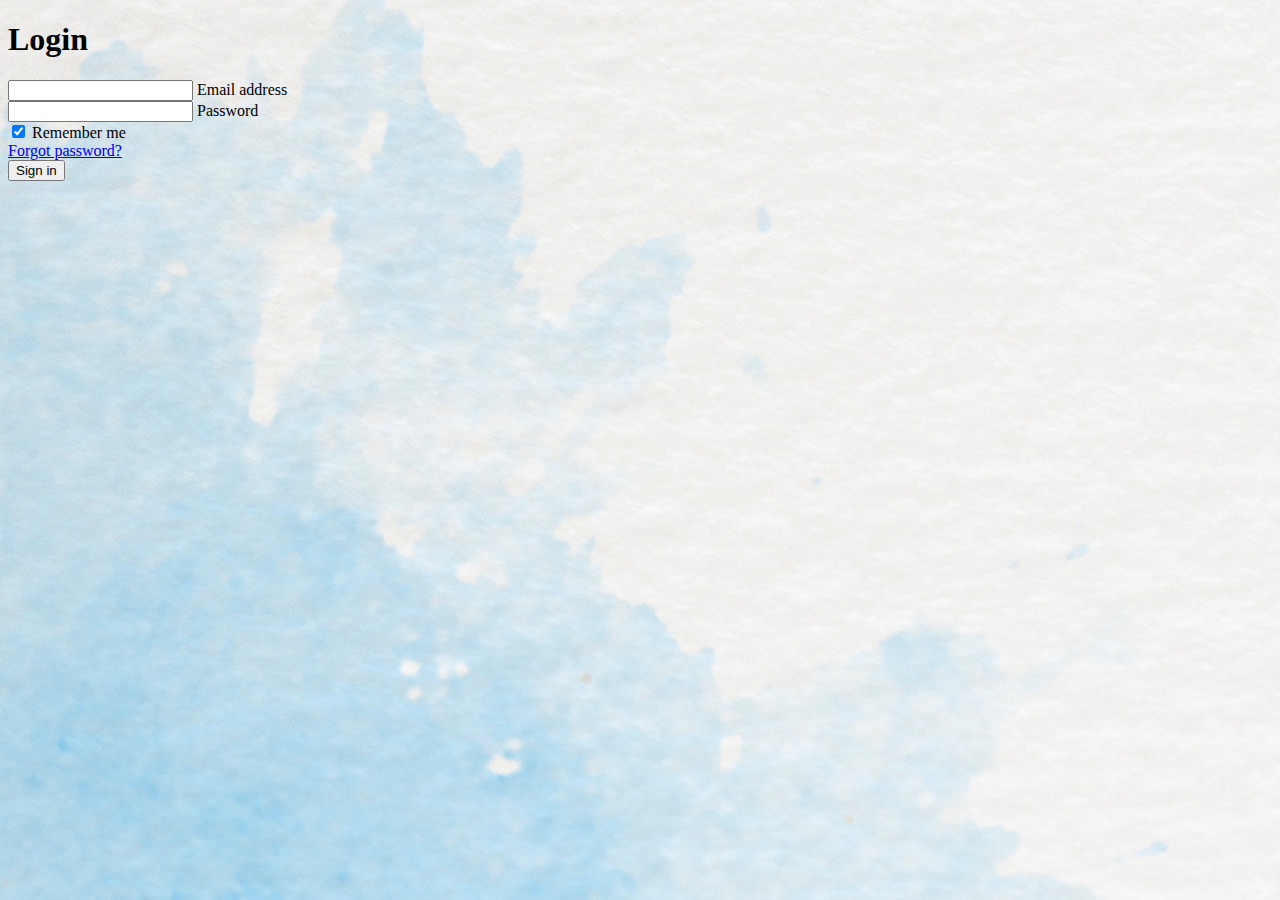
==== EJ01/index.html @ 3ec27f78 "EJ 1 - 2" ====
<!DOCTYPE html>
<html lang="en">

<head>
  <meta charset="UTF-8">
  <meta http-equiv="X-UA-Compatible" content="IE=edge">
  <meta name="viewport" content="width=device-width, initial-scale=1.0">
  <title>Login</title>
  <!-- CSS only -->
  <link href="https://cdn.jsdelivr.net/npm/bootstrap@5.2.3/dist/css/bootstrap.min.css" rel="stylesheet"
    integrity="sha384-rbsA2VBKQhggwzxH7pPCaAqO46MgnOM80zW1RWuH61DGLwZJEdK2Kadq2F9CUG65" crossorigin="anonymous">
  <!-- JavaScript Bundle with Popper -->
  <script src="https://cdn.jsdelivr.net/npm/bootstrap@5.2.3/dist/js/bootstrap.bundle.min.js"
    integrity="sha384-kenU1KFdBIe4zVF0s0G1M5b4hcpxyD9F7jL+jjXkk+Q2h455rYXK/7HAuoJl+0I4"
    crossorigin="anonymous"></script>
  <link rel="stylesheet" href="../EJ01/css/style.css">
</head>



<form class="p-5">

  <h1>Login </h1>

  <!-- Email -->
  <div class="form-outline mb-4 my-5">
    <input type="email" id="formEmail" class="form-control" />
    <label class="form-label" for="formEmail">Email address</label>
  </div>

  <!-- Password -->
  <div class="form-outline mb-4">
    <input type="password" id="form2Example2" class="form-control" />
    <label class="form-label" for="form2Example2">Password</label>
  </div>

  <!-- 2 column grid layout for inline styling -->
  <div class="row mb-4">
    <div class="col d-flex justify-content-center">
      <!-- Checkbox -->
      <div class="form-check">
        <input class="form-check-input" type="checkbox" value="" id="form2Example31" checked />
        <label class="form-check-label" for="form2Example31"> Remember me </label>
      </div>
    </div>

    <div class="col">
      <!-- Simple link -->
      <a href="#!">Forgot password?</a>
    </div>
  </div>

  <!-- Submit button -->
  <button type="button" class="btn btn-primary btn-block mb-4">Sign in</button>
  </div>

</form>

</html>
---- EJ01/css/style.css ----
body {
    background-image: url("../../img/hand-painted-watercolor-background-with-sky-and-clouds-shape.jpg");
    background-repeat: repeat;
}
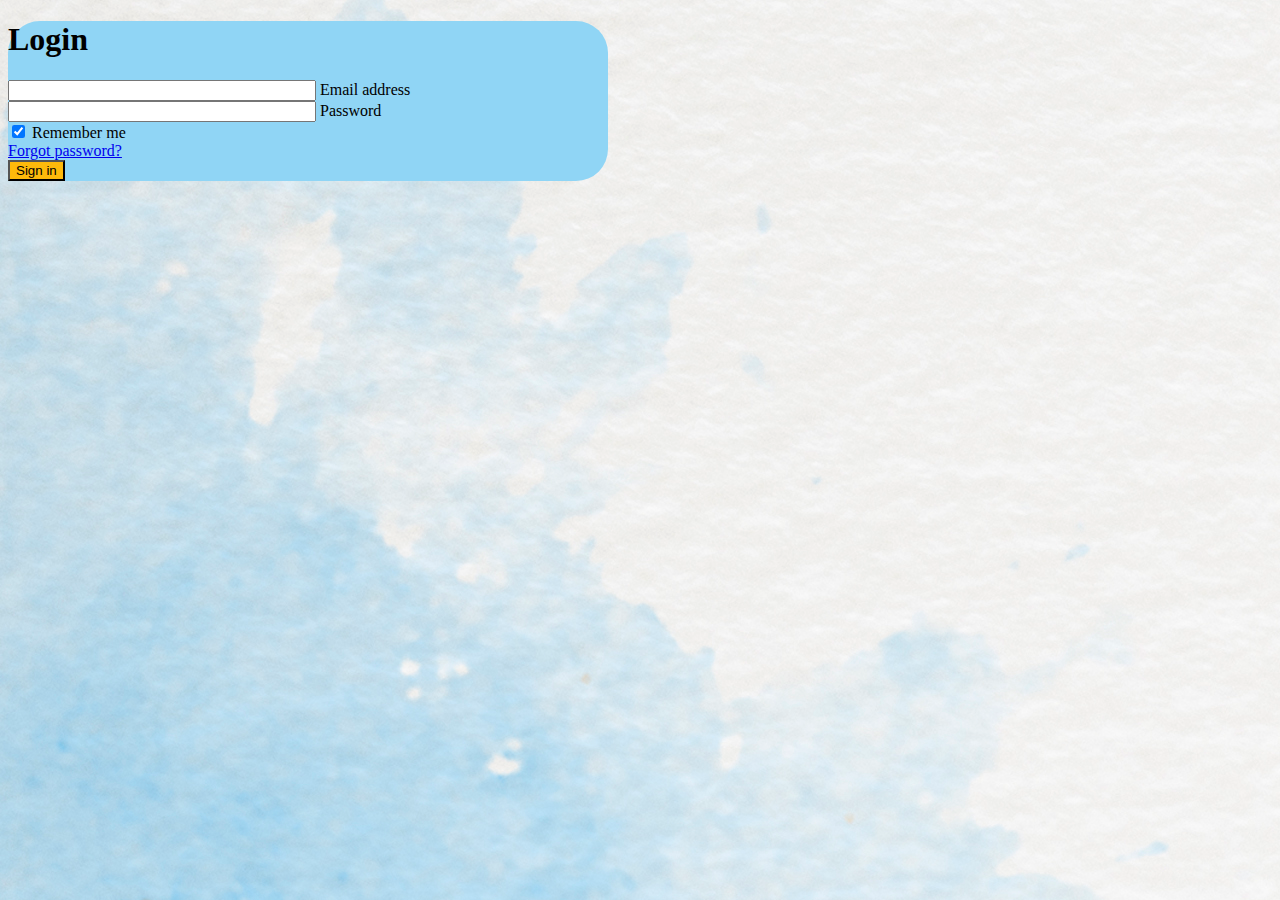
==== commit f74aa526: "colores" ====
--- a/EJ01/index.html
+++ b/EJ01/index.html
@@ -17,43 +17,47 @@
 </head>
 
 
+<div class="container mt-5">
 
-<form class="p-5">
+  <form class="p-5">
 
-  <h1>Login </h1>
+    <h1>Login </h1>
 
-  <!-- Email -->
-  <div class="form-outline mb-4 my-5">
-    <input type="email" id="formEmail" class="form-control" />
-    <label class="form-label" for="formEmail">Email address</label>
-  </div>
+    <!-- Email -->
+    <div class="form-outline mb-4 my-5">
+      <input type="email" id="formEmail" class="form-control"/>
+      <label class="form-label" for="formEmail">Email address</label>
+    </div>
 
-  <!-- Password -->
-  <div class="form-outline mb-4">
-    <input type="password" id="form2Example2" class="form-control" />
-    <label class="form-label" for="form2Example2">Password</label>
-  </div>
+    <!-- Password -->
+    <div class="form-outline mb-4">
+      <input type="password" id="form2Example2" class="form-control" />
+      <label class="form-label" for="form2Example2">Password</label>
+    </div>
 
-  <!-- 2 column grid layout for inline styling -->
-  <div class="row mb-4">
-    <div class="col d-flex justify-content-center">
-      <!-- Checkbox -->
-      <div class="form-check">
-        <input class="form-check-input" type="checkbox" value="" id="form2Example31" checked />
-        <label class="form-check-label" for="form2Example31"> Remember me </label>
+    <!-- 2 column grid layout for inline styling -->
+    <div class="row mb-4">
+      <div class="col d-flex justify-content-center">
+        <!-- Checkbox -->
+        <div class="form-check">
+          <input class="form-check-input" type="checkbox" value="" id="form2Example31" checked />
+          <label class="form-check-label" for="form2Example31"> Remember me </label>
+        </div>
+      </div>
+
+      <div class="col">
+        <!-- Simple link -->
+        <a href="#!">Forgot password?</a>
       </div>
     </div>
 
-    <div class="col">
-      <!-- Simple link -->
-      <a href="#!">Forgot password?</a>
-    </div>
-  </div>
-
-  <!-- Submit button -->
-  <button type="button" class="btn btn-primary btn-block mb-4">Sign in</button>
-  </div>
+    <!-- Submit button -->
+    <button type="button" class="btn btn-primary btn-block mb-4">Sign in</button>
+</div>
 
 </form>
 
+</div>
+
+
 </html>--- a/EJ01/css/style.css
+++ b/EJ01/css/style.css
@@ -1,4 +1,24 @@
 body {
     background-image: url("../../img/hand-painted-watercolor-background-with-sky-and-clouds-shape.jpg");
     background-repeat: repeat;
+}
+
+.form-control{
+    width: 300px;
+}
+
+
+.container{
+    background-color: rgb(144, 213, 245);
+    width: 600px;
+    border-radius: 2rem;
+}
+
+.btn-primary{
+    background-color: #FEBA0B;
+    color: black;
+}
+
+.btn-primary:hover{
+    background-color: #a27400;
 }